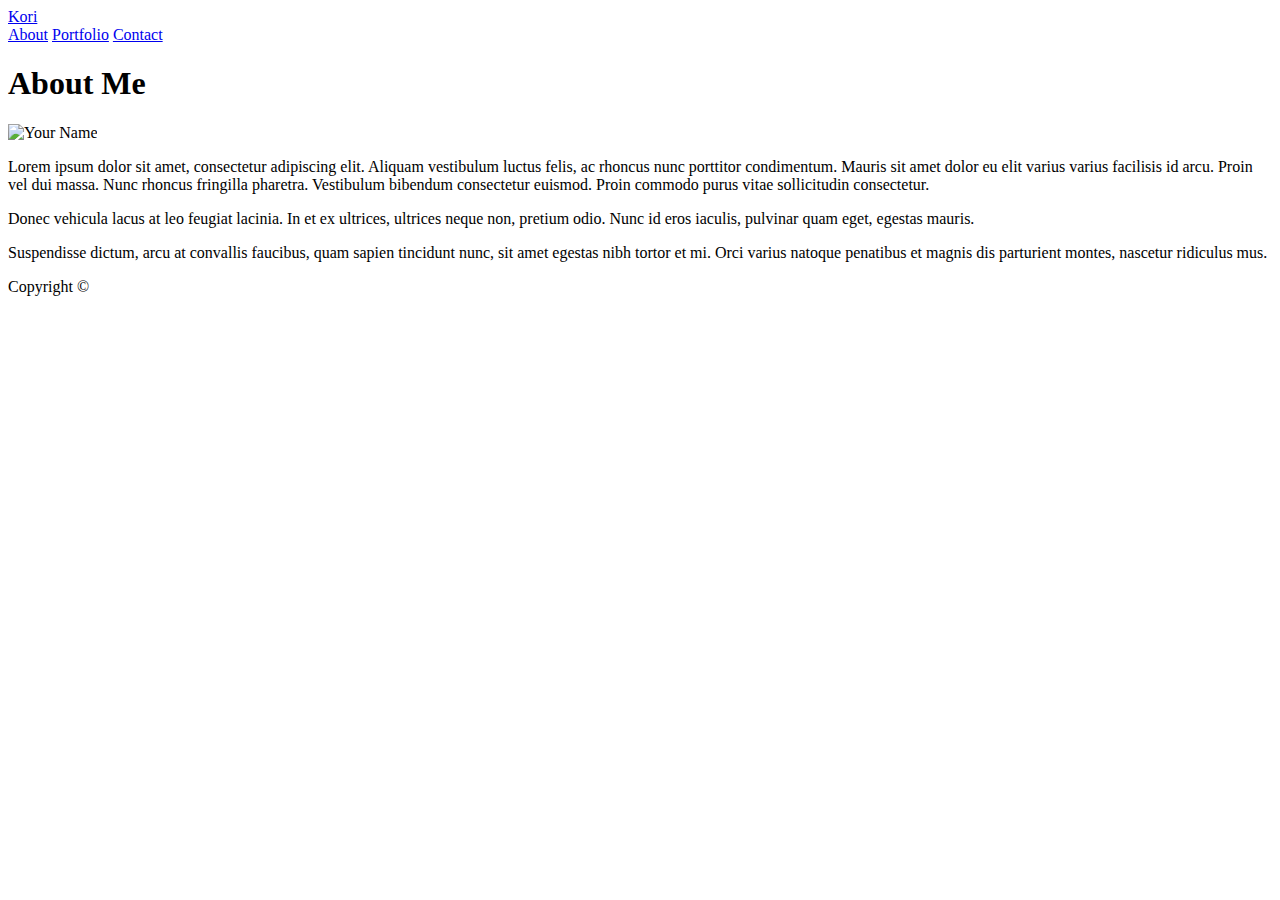
==== index.html @ 5e3a98f8 "homework 2" ====
<!doctype html>
<html lang="en-us">

<head>
  <meta charset="UTF-8">
  <title>About | Kori</title>
  <link rel="stylesheet" type="text/css" href="C:/Users/KH/Documents/UCLA/Responsive-Portfolio2/style1.css">
</head>

<body>

  <header id="masthead">
    <div class="container">
      <a href="index.html" id="logo">Kori</a>
      <nav>
        <a href="index.html">About</a>
        <a href="portfolio.html">Portfolio</a>
        <a href="contact.html">Contact</a>
      </nav>
    </div>
  </header>

  <div id="main-container" class="container">
    <section class="main-section">
      <h1>About Me</h1>

      <img src="C:/Users/KH/Documents/UCLA/Responsive-Portfolio2/assets/Kori Sr.jpg" class="auth-image" alt="Your Name">

      <p>Lorem ipsum dolor sit amet, consectetur adipiscing elit. Aliquam vestibulum luctus felis, ac rhoncus nunc porttitor condimentum. Mauris sit amet dolor eu elit varius varius facilisis id arcu. Proin vel dui massa. Nunc rhoncus fringilla pharetra. Vestibulum bibendum consectetur euismod. Proin commodo purus vitae sollicitudin consectetur.</p>

      <p>Donec vehicula lacus at leo feugiat lacinia. In et ex ultrices, ultrices neque non, pretium odio. Nunc id eros iaculis, pulvinar quam eget, egestas mauris.</p>

      <p>Suspendisse dictum, arcu at convallis faucibus, quam sapien tincidunt nunc, sit amet egestas nibh tortor et mi. Orci varius natoque penatibus et magnis dis parturient montes, nascetur ridiculus mus.</p>

    </section>

  </div>

  <footer>
    <div class="container">
      Copyright &copy; 
    </div>
  </footer>
</body>

</html>
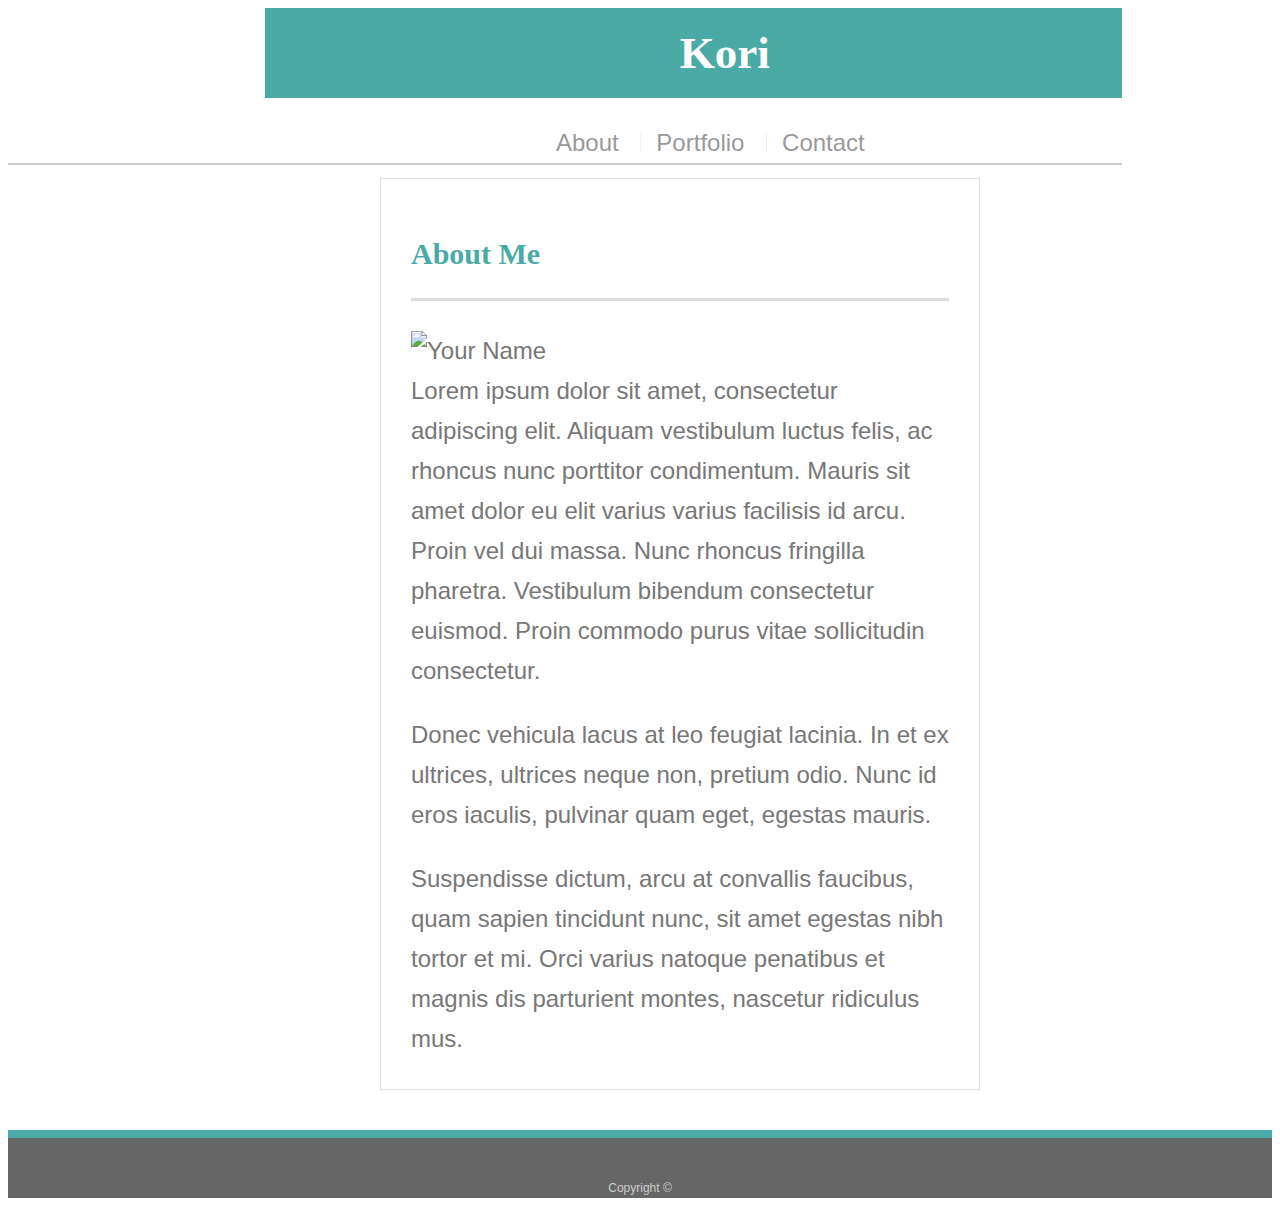
==== commit 5e7a405f: "homework2" ====
--- a/index.html
+++ b/index.html
@@ -4,7 +4,7 @@
 <head>
   <meta charset="UTF-8">
   <title>About | Kori</title>
-  <link rel="stylesheet" type="text/css" href="C:/Users/KH/Documents/UCLA/Responsive-Portfolio2/style1.css">
+  <link rel="stylesheet" type="text/css" href="style1.css">
 </head>
 
 <body>
--- a/style1.css
+++ b/style1.css
@@ -0,0 +1,240 @@
+body {
+    font-family: Arial, "Helvetica Neue", Helvetica, sans-serif;
+    font-size: 24px;
+    line-height: 40px;
+    color: #777777;
+    background: url("C:/Users/KH/Documents/UCLA/Responsive-Portfolio2/concrete_seamless.png");
+
+  }
+
+  div{
+      height:auto;
+  }
+  
+  * {
+    box-sizing: border-box;
+  }
+  
+  /* general */
+  
+  .container {
+    width: 600%;
+    max-width: 600px;
+    margin: 0 auto;
+    clear: both;
+    
+  }
+  
+  h1,
+  h2,
+  h3,
+  p {
+    margin-bottom: 20px;
+  }
+  
+  p:last-child {
+    margin-bottom: 0;
+  }
+  
+  h1,
+  h2,
+  h3 {
+    font-family: Georgia, Times, "Times New Roman", serif;
+    font-weight: 700;
+    color: #4aaaa5;
+  }
+  
+  h1 {
+    padding-bottom: 20px;
+    font-size: 30px;
+    line-height: 49px;
+    border-bottom: 3px solid #dddddd;
+  }
+  
+  h2,
+  h3 {
+    font-size: 22px;
+  }
+  
+  /* header */
+  
+  #masthead {
+    position: fixed;
+    z-index: 99;
+    width: 87%;
+    margin: 0 0 30px;
+    overflow: auto;
+    color: #ffffff;
+    background: #ffffff;
+    border-bottom: 2px solid #cccccc;
+  }
+  
+  #logo {
+    float: left;
+    width: 920px;
+    height: 90px;
+    font-family: Georgia, Times, "Times New Roman", serif;
+    font-size: 45px;
+    font-weight: 700;
+    line-height: 90px;
+    color: #ffffff;
+    text-align: center;
+    text-decoration: none;
+    background: #4aaaa5;
+  }
+  
+  nav {
+    float: right;
+    margin-top: 25px;
+  }
+  
+  nav a {
+    display: inline-block;
+    padding-left: 15px;
+    margin-left: 15px;
+    line-height: 18px;
+    color: #999;
+    text-decoration: none;
+    border-left: 1px solid #efefef;
+  }
+  
+  nav a:first-child {
+    border-left: 0 none;
+  }
+  
+  /* footer */
+  
+  footer {
+    padding: 30px 0;
+    clear: both;
+    font-size: 12px;
+    color: #ffffff;
+    color: #cccccc;
+    text-align: center;
+    background: #666666;
+    border-top: 8px solid #4aaaa5;
+    height: 50px;
+  }
+  
+  h3, h2 {
+    padding-bottom: 20px;
+    margin-bottom: 15px;
+    line-height: 22px;
+    border-bottom: 2px solid #eeeeee;
+  }
+  
+  /* main */
+  
+  #main-container {
+    padding-top: 130px;
+    min-height: calc(100vh - 70px);
+  }
+  
+  .main-section {
+    float: left;
+    width: 100%;
+    max-width: 960px;
+    padding: 30px;
+    margin: 40px;
+    background: #ffffff;
+    border: 1px solid #dddddd;
+  }
+  
+  /* portfolio page */
+  
+  .work {
+    position: relative;
+    float: left;
+    width: 274px;
+    margin: 20px 0 25px;
+    overflow: auto;
+  }
+  
+  .work:nth-child(even) {
+    margin-right: 40px;
+  }
+  
+  .work img {
+    width: 100%;
+    border: 0 none;
+    opacity: 0.8;
+  }
+  
+  .work h3 {
+    position: absolute;
+    bottom: 20px;
+    width: 100%;
+    padding: 15px;
+    margin-bottom: 0;
+    font-weight: 300;
+    line-height: 30px;
+    color: #ffffff;
+    text-align: center;
+    background: #4aaaa5;
+    border-bottom: 0;
+  }
+  
+  .auth-image {
+    float: left;
+    width: 536px;
+    height: auto;
+    margin-top: 10px;
+    margin-right: 25px;
+  }
+  
+  /* contact page */
+  
+  #contact-form ul {
+    margin-bottom: 20px;
+  }
+  
+  #contact-form li {
+    margin-bottom: 10px;
+  }
+  
+  label,
+  input[type=text],
+  input[type=email],
+  textarea {
+    display: block;
+    width: 100%;
+  }
+  
+  input[type=text],
+  input[type=email],
+  textarea {
+    height: 35px;
+    padding: 0 10px;
+    font-size: 14px;
+    border: 1px solid #dddddd;
+  }
+  
+  textarea {
+    height: 200px;
+  }
+  
+  input[type=submit] {
+    padding: 10px 30px;
+    font-size: 18px;
+    color: #ffffff;
+    cursor: pointer;
+    background: #4aaaa5;
+    border: 0 none;
+  }
+
+ 
+@media screen and (max-width: 980px) 
+
+{
+@media screen and (max-width: 768px)
+
+{
+@media screen and (max-width: 640px)
+
+
+
+
+
+
+  
+  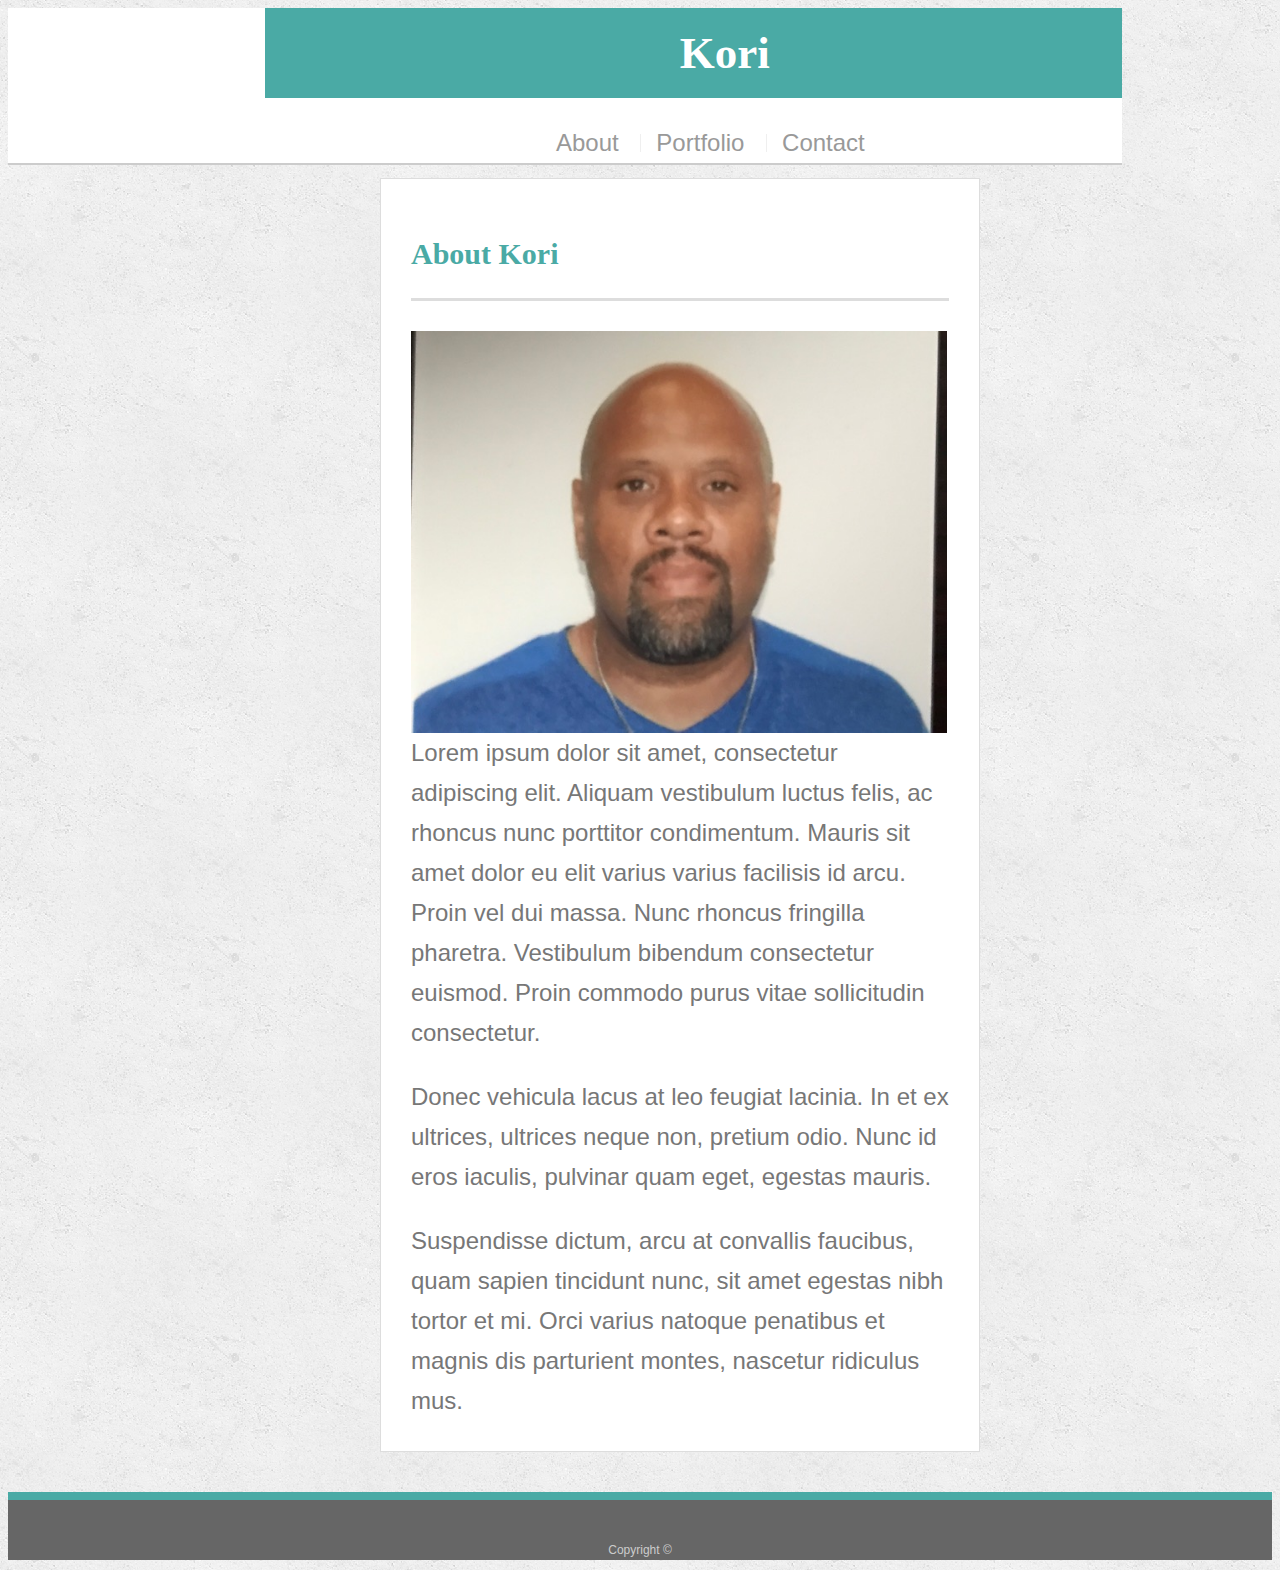
==== commit 2103145e: "homework2" ====
--- a/index.html
+++ b/index.html
@@ -22,9 +22,9 @@
 
   <div id="main-container" class="container">
     <section class="main-section">
-      <h1>About Me</h1>
+      <h1>About Kori</h1>
 
-      <img src="C:/Users/KH/Documents/UCLA/Responsive-Portfolio2/assets/Kori Sr.jpg" class="auth-image" alt="Your Name">
+      <img src="assets/Kori Sr.jpg" class="auth-image" alt="Kori">
 
       <p>Lorem ipsum dolor sit amet, consectetur adipiscing elit. Aliquam vestibulum luctus felis, ac rhoncus nunc porttitor condimentum. Mauris sit amet dolor eu elit varius varius facilisis id arcu. Proin vel dui massa. Nunc rhoncus fringilla pharetra. Vestibulum bibendum consectetur euismod. Proin commodo purus vitae sollicitudin consectetur.</p>
 
--- a/style1.css
+++ b/style1.css
@@ -3,7 +3,7 @@
     font-size: 24px;
     line-height: 40px;
     color: #777777;
-    background: url("C:/Users/KH/Documents/UCLA/Responsive-Portfolio2/concrete_seamless.png");
+    background: url("concrete_seamless.png");
 
   }
 
